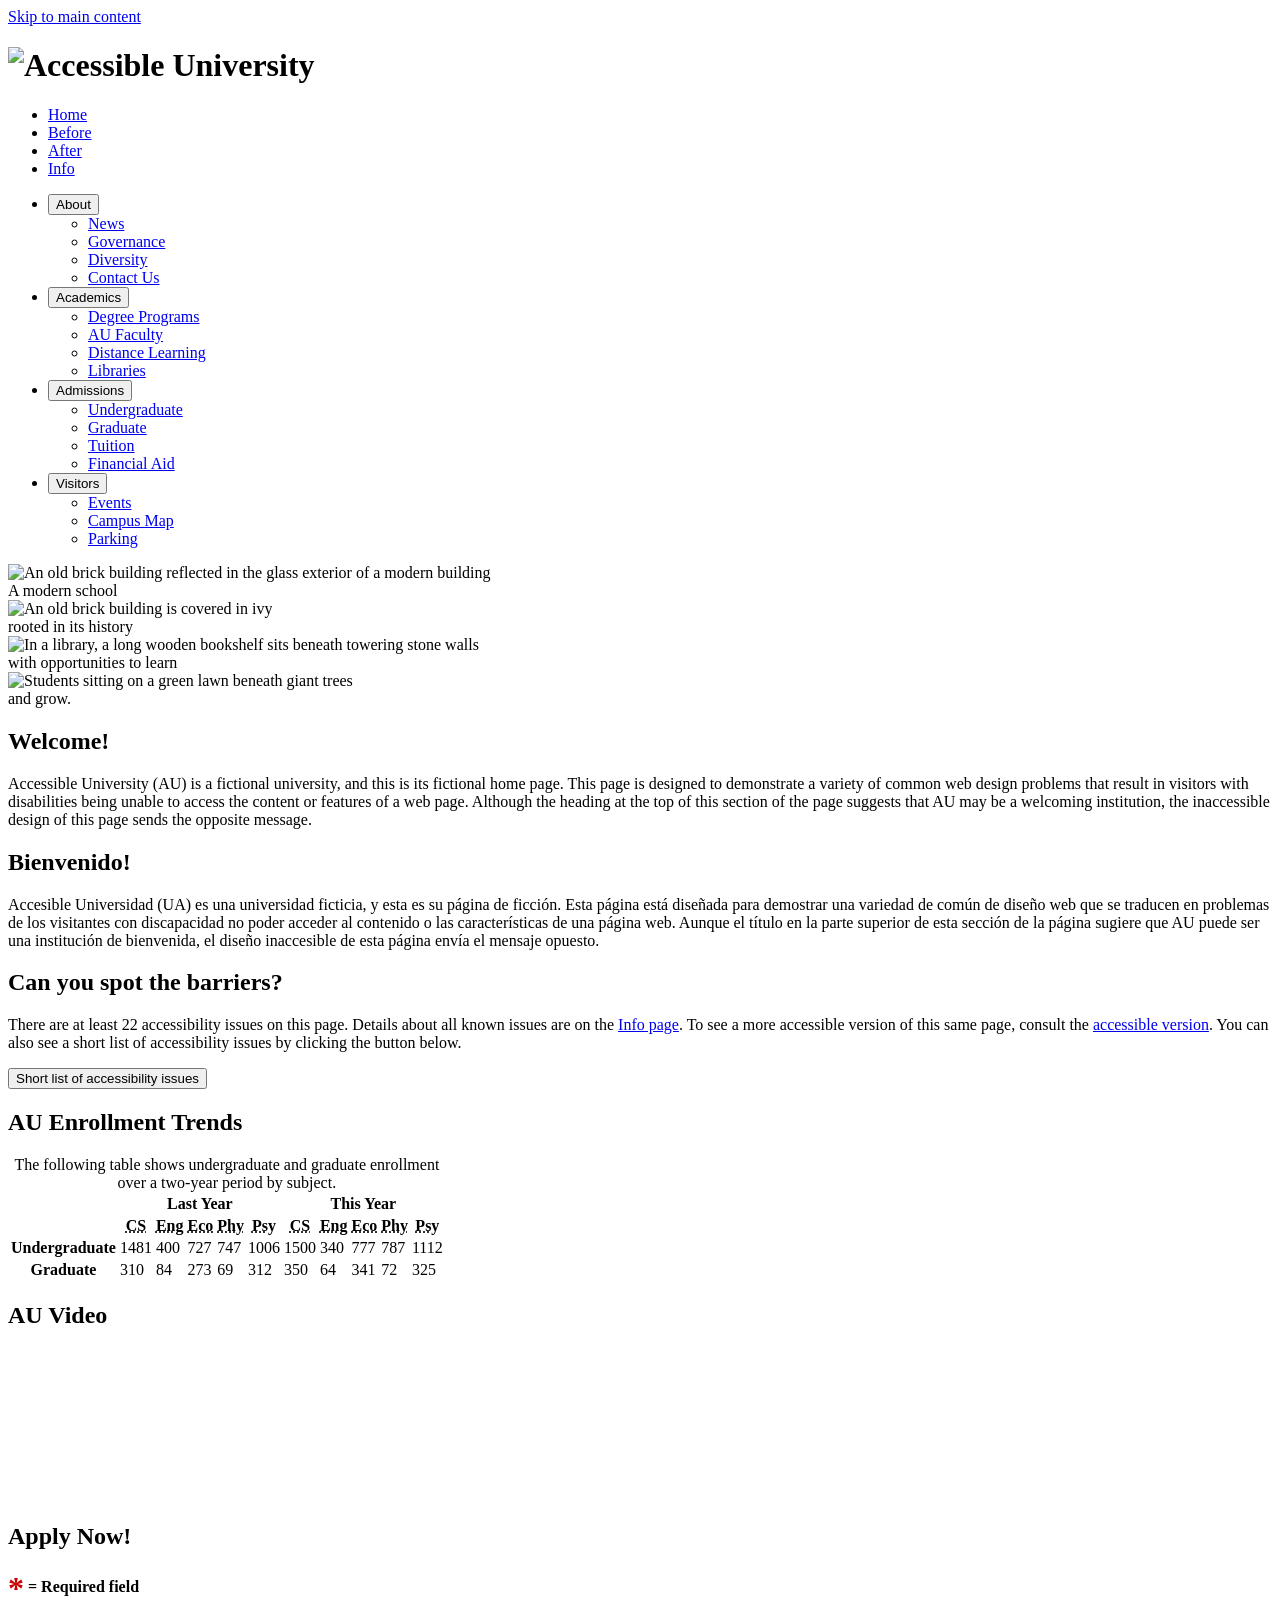
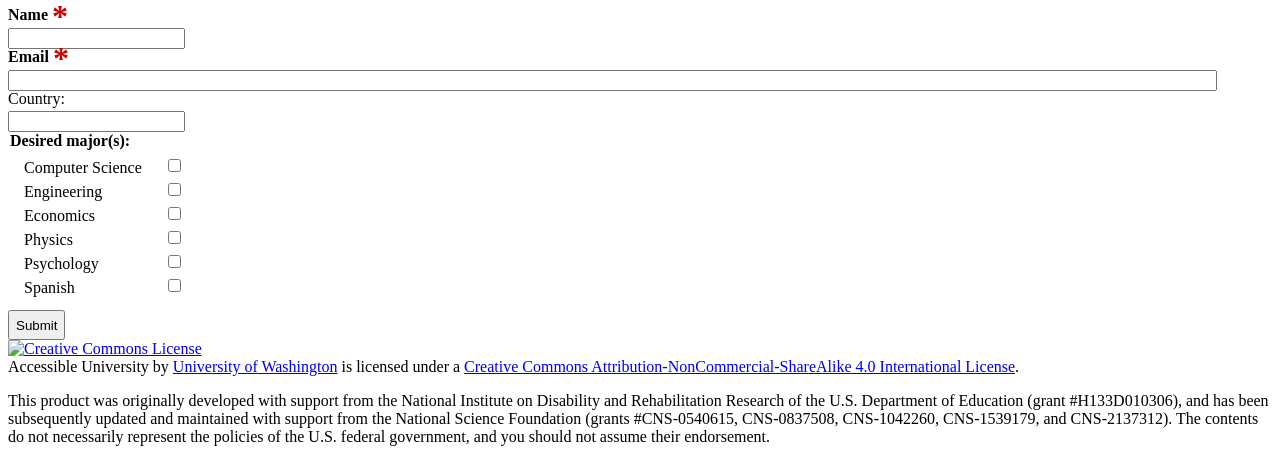
==== index.html @ 2e84cdde "Actualizar página Accessible University" ====
<!DOCTYPE html>
<html lang="en">
<head>
	<meta charset="utf-8">
	<title>Accessible University Demo Site - Inaccessible Version</title>
  <link rel="apple-touch-icon" sizes="180x180" href="images/favicon/apple-touch-icon.png">
  <link rel="icon" type="image/png" sizes="32x32" href="images/favicon/favicon-32x32.png">
  <link rel="icon" type="image/png" sizes="16x16" href="images/favicon/favicon-16x16.png">
  <link href="styles/au-shared.css" rel="stylesheet">
  <link href="styles/main.css" rel="stylesheet">
	<link href="styles/after-main.css" rel="stylesheet">
	<link href="styles/after-menu.css" rel="stylesheet">
	<link href="styles/after-form.css" rel="stylesheet">
	<link href="styles/after-modal.css" rel="stylesheet">
	<link href="styles/after-carousel.css" rel="stylesheet">
  <script src="https://ajax.googleapis.com/ajax/libs/jquery/3.6.0/jquery.min.js"></script>
  <script src="scripts/after-menu.js"></script>
	<script src="scripts/after-form.js"></script>
	<script src="scripts/after-modal.js"></script>
	<script src="scripts/after-carousel.js"></script>
  <!-- Add Able Player for playing video -->
  <script src="//cdn.jsdelivr.net/npm/js-cookie@3.0.1/dist/js.cookie.min.js"></script>
  <script src="ableplayer/build/ableplayer.min.js"></script>
  <link href="ableplayer/build/ableplayer.min.css" rel="stylesheet">  
</head>
<body>

  <div id="content">

    <header>
      <div id="skip-link">
        <a href="#main">Skip to main content</a>
      </div>
	    <h1>
  	    <img id="logo" src="images/au123456789.gif" alt="Accessible University" width="441" height="90">
      </h1>
      <nav id="AU-menu" aria-label="Demo site menu">
        <ul>
          <li><a href="home.html">Home</a></li>
          <li><a href="index.html" aria-current="page">Before</a></li>
          <li><a href="after.html" >After</a></li>
          <li><a href="info.html">Info</a></li>
        </ul>
      </nav>  
    </header>

    <nav  id="main-menu" aria-label="Main Menu">
      <ul id="menu" class="disclosure-nav">
        <li>
          <button type="button" aria-controls="menu_about" aria-expanded="false">About</button>
          <ul id="menu_about">
            <li>
              <a href="somepage.html?ref=News">News</a>
            </li>
            <li>
              <a href="somepage.html?ref=Governance">Governance</a>
            </li>
            <li>
              <a href="somepage.html?ref=Diversity">Diversity</a>
            </li>
            <li>
              <a href="somepage.html?ref=Contact%20Us">Contact Us</a>
            </li>
          </ul>
        </li>
        <li>
          <button type="button" aria-controls="menu_academics" aria-expanded="false">Academics</button>
          <ul id="menu_academics">
            <li>
              <a href="somepage.html?ref=Degree%20Programs">Degree Programs</a>
            </li>
            <li>
              <a href="somepage.html?ref=AU%20Faculty">AU Faculty</a>
            </li>
            <li>
              <a href="somepage.html?ref=Distance%20Learning">Distance Learning</a>
            </li>
            <li>
              <a href="somepage.html?ref=Libraries">Libraries</a>
            </li>
          </ul>
        </li>
        <li>
          <button type="button" aria-controls="menu_admissions" aria-expanded="false">Admissions</button>
          <ul id="menu_admissions">
            <li>
              <a href="somepage.html?ref=Undergraduate">Undergraduate</a>
            </li>
            <li>
              <a href="somepage.html?ref=Graduate">Graduate</a>
            </li>
            <li>
              <a href="somepage.html?ref=Tuition">Tuition</a>
            </li>
            <li>
              <a href="somepage.html?ref=Financial%20Aid">Financial Aid</a>
            </li>
          </ul>
        </li>
        <li>
          <button type="button" aria-controls="menu_visitors" aria-expanded="false">Visitors</button>
          <ul id="menu_visitors">
            <li>
              <a href="somepage.html?ref=Events">Events</a>
            </li>
            <li>
              <a href="somepage.html?ref=Campus_Map">Campus Map</a>
            </li>
            <li>
              <a href="somepage.html?ref=Parking">Parking</a>
            </li>
          </ul>
        </li>
      </ul>
    </nav>

<!--
	empty message div, will be populated dynamically
	and its contents will be announced to screen reader users thanks to role="alert"
-->
    <div id="errorMsg" role="alert"></div>

    <main id="main">

      <section id="carousel" aria-label="Slideshow" aria-roledescription="carousel">
        <div id="slides" aria-live="polite">
          <div class="slide" role="group" aria-roledescription="slide" aria-label="1 of 4">
            <img src="images/carousel/slide1.jpg" 
              alt="An old brick building reflected in the glass exterior of a modern building">
            <div class="caption">A modern school</div>
          </div>
          <div class="slide" role="group" aria-roledescription="slide" aria-label="2 of 4">
            <img src="images/carousel/slide2.jpg" 
              alt="An old brick building is covered in ivy">
            <div class="caption">rooted in its history</div>
          </div>
          <div class="slide" role="group" aria-roledescription="slide" aria-label="3 of 4">
            <img src="images/carousel/slide3.jpg" 
              alt="In a library, a long wooden bookshelf sits beneath towering stone walls">
            <div class="caption">with opportunities to learn</div>
          </div>
          <div class="slide" role="group" aria-roledescription="slide" aria-label="4 of 4">
            <img src="images/carousel/slide4.jpg" 
              alt="Students sitting on a green lawn beneath giant trees">
            <div class="caption">and grow.</div>
          </div>
          <div id="controls">
            <div role="button" id="btn-prev" aria-label="Previous" aria-controls="slides" tabindex="0"></div>
            <div role="button" id="btn-next" aria-label="Next" aria-controls="slides" tabindex="0"></div>          
          </div>
        </div>
      </section>

      <div class="section">
        <h2>Welcome!</h2>
        <p>Accessible University (AU) is a fictional university, and this is its
          fictional home page. This page is designed to demonstrate a variety of
          common web design problems that result in visitors with disabilities
          being unable to access the content or features of a web page.
          Although the heading at the top of this section of the page
          suggests that AU may be a welcoming institution,
          the inaccessible design of this page sends the opposite message.
        </p>
      </div>

      <div class="section" lang="es">
        <h2>Bienvenido!</h2>
        <p lang="es">Accesible Universidad (UA) es una universidad ficticia, y esta es su
          página de ficción. Esta página está diseñada para demostrar una variedad de
          común de diseño web que se traducen en problemas de los visitantes con discapacidad
          no poder acceder al contenido o las características de una página web.
          Aunque el título en la parte superior de esta sección de la página
          sugiere que AU puede ser una institución de bienvenida,
          el diseño inaccesible de esta página envía el mensaje opuesto.
	      </p>
      </div>

      <div class="section">
        <h2>Can you spot the barriers?</h2>
        <p>There are at least 22 accessibility issues on this page.
          Details about all known issues are on the <a href="info.html">Info page</a>.
          To see a more accessible version of this same page, consult the <a href="after.html">accessible version</a>.
          You can also see a short list of accessibility issues by clicking the button below.
        </p>
        <!-- 
          NOTE: The following button could have aria-haspopup="dialog" 
          rather than an aria-label to inform screen reader users of what to expect 
          However, as of Nov 2022: 
            NVDA and JAWS both announce the button as a menu button if aria-haspopup is present 
              JAWS even announces that it has a submenu 
            VoiceOver on iOS says "Double tap to activate the picker" 
          This has been an issue since at least 2019, and shows no signs of improving: 
          https://github.com/w3c/aria/issues/1024
        -->
        <button type="button" id="openDialog" 
          aria-label="Short list of accessibility issues, opens in a dialog">
          Short list of accessibility issues
        </button>
      </div>

      <div class="section">
        <h2>AU Enrollment Trends</h2>
        
        <table id="enrollment">
          <caption>The following table shows undergraduate and graduate enrollment over a two-year period by subject.</caption>
          <thead>
            <tr>
              <td class="corner" style="width:6em" rowspan="2"></td>
              <th scope="col" id="year1" colspan="5">Last Year</th>
              <th scope="col" id="year2" colspan="5">This Year</th>
            </tr>
            <tr>
              <th scope="col" id="subj-cs1"><abbr title="Computer Science">CS</abbr></th>
              <th scope="col" id="subj-eng1"><abbr title="English">Eng</abbr></th>
              <th scope="col" id="subj-eco1"><abbr title="Economics">Eco</abbr></th>
              <th scope="col" id="subj-phy1"><abbr title="Physics">Phy</abbr></th>
              <th scope="col" id="subj-psy1"><abbr title="Psychology">Psy</abbr></th>
              <th scope="col" id="subj-cs2"><abbr title="Computer Science">CS</abbr></th>
              <th scope="col" id="subj-eng2"><abbr title="English">Eng</abbr></th>
              <th scope="col" id="subj-eco2"><abbr title="Economics">Eco</abbr></th>
              <th scope="col" id="subj-phy2"><abbr title="Physics">Phy</abbr></th>
              <th scope="col" id="subj-psy2"><abbr title="Psychology">Psy</abbr></th>
            </tr>
          </thead>
          <tbody>
            <tr>
              <th scope="row" id="undergrad">Undergraduate</th>
              <!--Last Year-->
              <td headers="year1 subj-cs1 undergrad">1481</td>
              <td headers="year1 subj-eng1 undergrad">400</td>
              <td headers="year1 subj-eco1 undergrad">727</td>
              <td headers="year1 subj-phy1 undergrad">747</td>
              <td headers="year1 subj-psy1 undergrad">1006</td>
              <!--This Year-->
              <td headers="year2 subj-cs2 undergrad">1500</td>
              <td headers="year2 subj-eng2 undergrad">340</td>
              <td headers="year2 subj-eco2 undergrad">777</td>
              <td headers="year2 subj-phy2 undergrad">787</td>
              <td headers="year2 subj-psy2 undergrad">1112</td>
            </tr>
            <tr>
              <th scope="row" id="grad">Graduate</th>
              <td headers="year1 subj-cs1 grad">310</td>
              <td headers="year1 subj-eng1 grad">84</td>
              <td headers="year1 subj-eco1 grad">273</td>
              <td headers="year1 subj-phy1 grad">69</td>
              <td headers="year1 subj-psy1 grad">312</td>
              <!--This Year-->
              <td headers="year2 subj-cs2 grad">350</td>
              <td headers="year2 subj-eng2 grad">64</td>
              <td headers="year2 subj-eco2 grad">341</td>
              <td headers="year2 subj-phy2 grad">72</td>
              <td headers="year2 subj-psy2 grad">325</td>
            </tr>
          </tbody>
        </table>
      </div>

      <div id="section">
        <h2>AU Video</h2>
        <video id="video1" data-able-player poster="video/au-promo.jpg" data-skin="2020"
          data-descriptions-audible="false">
          <source type="video/mp4" src="video/au-promo.mp4" data-desc-src="video/au-promo-described.mp4">
          <track kind="captions" srclang="en" label="English captions" src="video/au-captions.vtt">
          <track kind="descriptions" srclang="en" src="video/au-descriptions.vtt">
        </video>
      </div>
    </main>

    <aside id="appForm" aria-labelledby="appFormHeading">

      <h2 id="appFormHeading">Apply Now!</h2>

      <form action="after.html?submitted=yes" method="post">

        <div class="required" aria-hidden="true">
          <span class="star">*</span> = Required field
        </div>

        <!-- container for displaying form errors or other messages -->
        <div id="feedback" role="alert"></div>

        <div class="required">
          <label for="name">Name <span class="star" aria-hidden="true">*</span></label>
          <input id="name" type="text" name="name" autocomplete="name" required/>
        </div>
        <div class="required">
          <label for="email">Email <span class="star" aria-hidden="true">*</span></label>
          <input id="email" type="email" name="email" autocomplete="email" required/>
        </div>
        <div>
          <label for="country">Country:</label>
          <input type="text" name="country" id="country" autocomplete="country-name"/>
        </div>

        <fieldset id="majors">
          <legend>Desired major(s):</legend>
          <ul>
            <li>
              <label for="cs">Computer Science</label>
              <input type="checkbox" name="major_cs" id="cs"/>
            </li>
            <li>
              <label for="eng">Engineering</label>
              <input type="checkbox" name="major_eng" id="eng"/>
            </li>
            <li>
              <label for="eco">Economics</label>
              <input type="checkbox" name="major_econ" id="eco"/>
            </li>
            <li>
              <label for="phy">Physics</label>
              <input type="checkbox" name="major_phy" id="phy"/>
            </li>
            <li>
              <label for="psy">Psychology</label>
              <input type="checkbox" name="major_psy" id="psy"/>
            </li>
            <li>
              <label for="spa">Spanish</label>
              <input type="checkbox" name="major_sp" id="spa"/>
            </li>
          </ul>
        </fieldset>

        

        <div>
          <input id="submit" type="submit" name="submit" value="Submit" />
        </div>
      </form>
    </aside>

    <footer>
      <div id="license">
        <div id="ccLogo">    
          <a rel="license" href="http://creativecommons.org/licenses/by-nc-sa/4.0/"><img alt="Creative Commons License" style="border-width:0" src="https://i.creativecommons.org/l/by-nc-sa/4.0/88x31.png"></a>
        </div>
        <span xmlns:dct="http://purl.org/dc/terms/" property="dct:title">Accessible University</span> by <a xmlns:cc="http://creativecommons.org/ns#" href="http://washington.edu/accesscomputing/AU" property="cc:attributionName" rel="cc:attributionURL">University of Washington</a> is licensed under a <a rel="license" href="http://creativecommons.org/licenses/by-nc-sa/4.0/">Creative Commons Attribution-NonCommercial-ShareAlike 4.0 International License</a>.
      </div>
      <p>This product was originally developed with support from the National Institute on Disability and Rehabilitation Research of the U.S. Department of Education (grant #H133D010306), and has been subsequently updated and maintained with support from the National Science Foundation (grants #CNS-0540615, CNS-0837508, CNS-1042260, CNS-1539179, and CNS-2137312). The contents do not necessarily represent the policies of the U.S. federal government, and you should not assume their endorsement.</p>
    </footer>
    
  </div><!--end #content-->

  <!-- container for displaying form errors -->
  <div id="error" role="alert"></div>

  <!--containers for displaying modal content-->
  <!--
  <div id="modalMask"></div>
  -->
<dialog id="modalContent" aria-labelledby="modalHeading" aria-modal="true">
  <h2 id="modalHeading">Accessibility Issues</h2>
  <button value="cancel" id="modalClose" aria-label="Close dialog">x</button>
  <ol>
    <!-- Structure -->
    <li>Missing landmark regions</li>
    <li>No headings</li>
    <li>Language not specified</li>
    <!-- Images -->
    <li>No alternate text on informative images</li>
    <li>Missing or excessive alternate text on decorative images</li>
    <!-- Color-->
    <li>Insufficient color contrast</li>
    <li>Color used to communicate information</li>
    <!-- Keyboard-->
    <li>Inaccessible keyboard interface</li>
    <li>No visible indication of focus</li>
    <li>No "skip to main content" link</li>
    <!-- Links-->
    <li>Redundant, uninformative link text</li>
    <li>Links vs buttons</li>
    <!-- Features -->
    <li>Inaccessible navigation menu</li>
    <li>Inaccessible carousel</li>
    <li>Inaccessible modal dialog</li>
    <!-- Forms -->
    <li>Form not properly labeled</li>
    <li>Inaccessible CAPTCHA</li>
    <li>Inaccessible input validation</li>
    <!-- Tables -->
    <li>Missing accessible table markup</li>
    <li>Missing abbreviation tags</li>
    <!-- Video -->
    <li>Inaccessible audio content in video</li>
    <li>Inaccessible visual content in video</li>
  </ol>
  <button value="cancel" id="modalOk">OK</button>
</dialog>

</body>
</html>
---- styles/after-form.css ----
/*
 * CSS for Accessible University Demo Site
 * http://uw.edu/accesscomputing/AU
 *
 * after-form.css = Styles unique to inaccessible form
 *    (shared form styles are in main.css)
 */

form h2 {
  font-weight: bold;
  font-size: 1.2em;
}
form input[type="email"] {
  display: block;
  width: 95%;
}
fieldset {
  border: none;
  margin-left: 0;
  padding-left: 0;
}
legend {
  margin-left: 0;
  font-weight: bold;
}
label { 
  font-size: 1em;
  line-height: 1em;
  margin-bottom: 0.25em;
  display: block;
}
#majors ul {
  list-style-type: none;
  display: block;
	position: relative;
	margin: 0;
	padding-left: 1em;
	width: 10em;
}
#majors ul li { 
  line-height: 1.5em;
}
#majors ul label { 
  display: inline;
}
#majors li input {
  float: right;
	position: absolute;
	right: 0;
}
.required {
  font-weight: bold;  
}
.required .star { 
  color: #C00;
  font-size: 2em;
  display: inline-block;
  vertical-align: middle; 
}

/*
 *
 * Text CAPTCHA
 *
 */
#captcha legend { 
  font-size: 1em;
  line-height: 1em;
}
#captcha_label {
  display: block;
  margin: 0 0.25em 0.75em;
  line-height: 1.35em;
}
#captcha p {
  margin-top: 0.25em;
}

/*
 *
 * Error Message or other feedback
 *
 */
#feedback {
  background-color: #FFC;
  font-weight: bold;
  padding: 0.75em;
  border: 1px solid #2A194C;
  display: none;
}
#feedback h3 {
  font-size: 1.1em;
  font-weight: bold;
}


#submit {
  min-width: 50px;
  min-height: 30px;
}
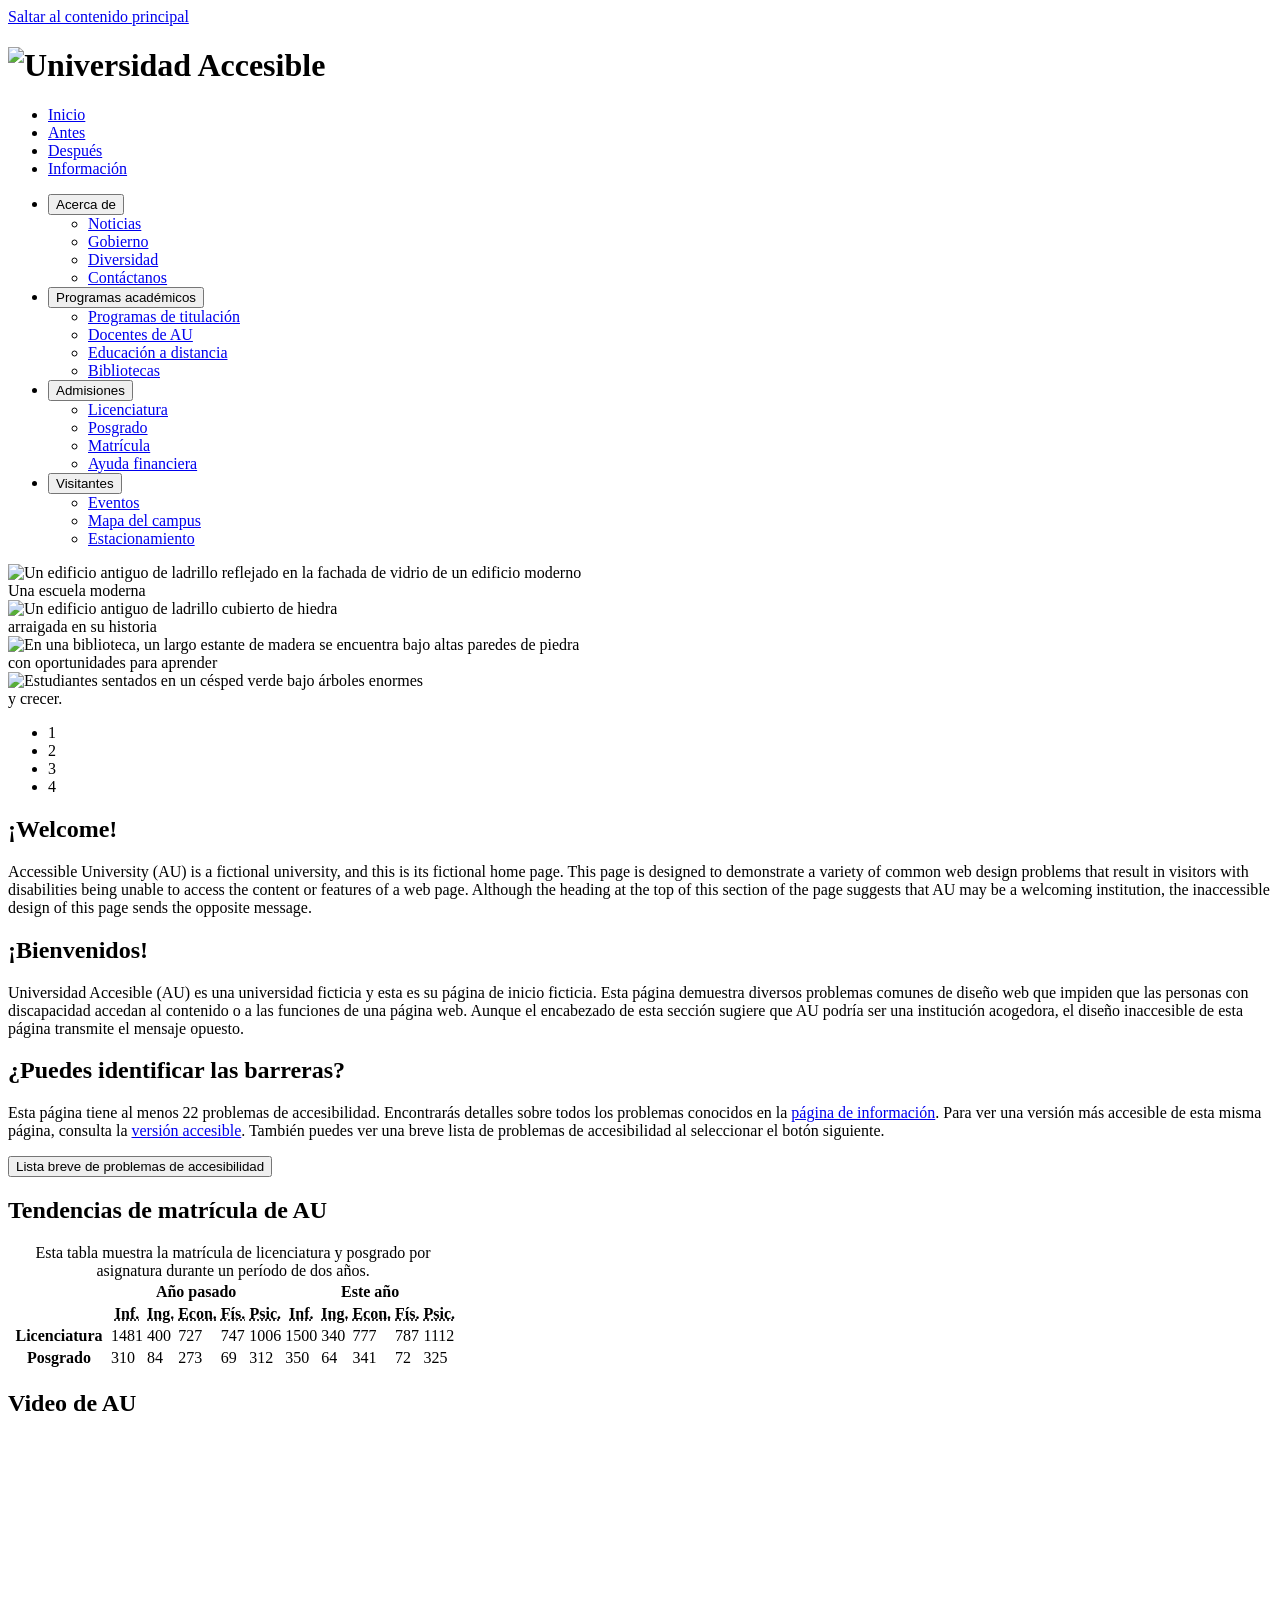
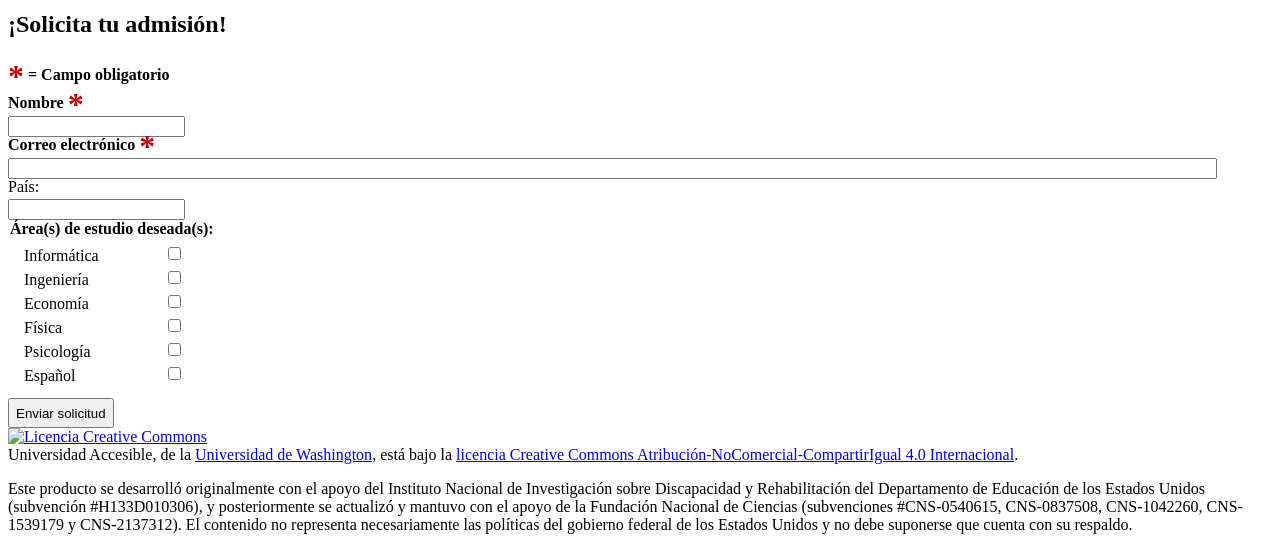
==== commit 6cc35441: "Actualizar a idioma español" ====
--- a/index.html
+++ b/index.html
@@ -1,8 +1,8 @@
 <!DOCTYPE html>
-<html lang="en">
+<html lang="es">
 <head>
 	<meta charset="utf-8">
-	<title>Accessible University Demo Site - Inaccessible Version</title>
+	<title>Demo del sitio Universidad Accesible - Versión inaccesible</title>
   <link rel="apple-touch-icon" sizes="180x180" href="images/favicon/apple-touch-icon.png">
   <link rel="icon" type="image/png" sizes="32x32" href="images/favicon/favicon-32x32.png">
   <link rel="icon" type="image/png" sizes="16x16" href="images/favicon/favicon-16x16.png">
@@ -29,85 +29,85 @@
 
     <header>
       <div id="skip-link">
-        <a href="#main">Skip to main content</a>
+        <a href="#main">Saltar al contenido principal</a>
       </div>
 	    <h1>
-  	    <img id="logo" src="images/au123456789.gif" alt="Accessible University" width="441" height="90">
+      <img id="logo" src="images/au123456789.gif" alt="Universidad Accesible" width="441" height="90">
       </h1>
-      <nav id="AU-menu" aria-label="Demo site menu">
+      <nav id="AU-menu" aria-label="Menú del sitio de demostración">
         <ul>
-          <li><a href="home.html">Home</a></li>
-          <li><a href="index.html" aria-current="page">Before</a></li>
-          <li><a href="after.html" >After</a></li>
-          <li><a href="info.html">Info</a></li>
+          <li><a href="home.html">Inicio</a></li>
+          <li><a href="index.html" aria-current="page">Antes</a></li>
+          <li><a href="after.html">Después</a></li>
+          <li><a href="info.html">Información</a></li>
         </ul>
       </nav>  
     </header>
 
-    <nav  id="main-menu" aria-label="Main Menu">
+    <nav id="main-menu" aria-label="Menú principal">
       <ul id="menu" class="disclosure-nav">
         <li>
-          <button type="button" aria-controls="menu_about" aria-expanded="false">About</button>
+          <button type="button" aria-controls="menu_about" aria-expanded="false">Acerca de</button>
           <ul id="menu_about">
             <li>
-              <a href="somepage.html?ref=News">News</a>
-            </li>
-            <li>
-              <a href="somepage.html?ref=Governance">Governance</a>
-            </li>
-            <li>
-              <a href="somepage.html?ref=Diversity">Diversity</a>
-            </li>
-            <li>
-              <a href="somepage.html?ref=Contact%20Us">Contact Us</a>
+              <a href="somepage.html?ref=News">Noticias</a>
+            </li>
+            <li>
+              <a href="somepage.html?ref=Governance">Gobierno</a>
+            </li>
+            <li>
+              <a href="somepage.html?ref=Diversity">Diversidad</a>
+            </li>
+            <li>
+              <a href="somepage.html?ref=Contact%20Us">Contáctanos</a>
             </li>
           </ul>
         </li>
         <li>
-          <button type="button" aria-controls="menu_academics" aria-expanded="false">Academics</button>
+          <button type="button" aria-controls="menu_academics" aria-expanded="false">Programas académicos</button>
           <ul id="menu_academics">
             <li>
-              <a href="somepage.html?ref=Degree%20Programs">Degree Programs</a>
-            </li>
-            <li>
-              <a href="somepage.html?ref=AU%20Faculty">AU Faculty</a>
-            </li>
-            <li>
-              <a href="somepage.html?ref=Distance%20Learning">Distance Learning</a>
-            </li>
-            <li>
-              <a href="somepage.html?ref=Libraries">Libraries</a>
+              <a href="somepage.html?ref=Degree%20Programs">Programas de titulación</a>
+            </li>
+            <li>
+              <a href="somepage.html?ref=AU%20Faculty">Docentes de AU</a>
+            </li>
+            <li>
+              <a href="somepage.html?ref=Distance%20Learning">Educación a distancia</a>
+            </li>
+            <li>
+              <a href="somepage.html?ref=Libraries">Bibliotecas</a>
             </li>
           </ul>
         </li>
         <li>
-          <button type="button" aria-controls="menu_admissions" aria-expanded="false">Admissions</button>
+          <button type="button" aria-controls="menu_admissions" aria-expanded="false">Admisiones</button>
           <ul id="menu_admissions">
             <li>
-              <a href="somepage.html?ref=Undergraduate">Undergraduate</a>
-            </li>
-            <li>
-              <a href="somepage.html?ref=Graduate">Graduate</a>
-            </li>
-            <li>
-              <a href="somepage.html?ref=Tuition">Tuition</a>
-            </li>
-            <li>
-              <a href="somepage.html?ref=Financial%20Aid">Financial Aid</a>
+              <a href="somepage.html?ref=Undergraduate">Licenciatura</a>
+            </li>
+            <li>
+              <a href="somepage.html?ref=Graduate">Posgrado</a>
+            </li>
+            <li>
+              <a href="somepage.html?ref=Tuition">Matrícula</a>
+            </li>
+            <li>
+              <a href="somepage.html?ref=Financial%20Aid">Ayuda financiera</a>
             </li>
           </ul>
         </li>
         <li>
-          <button type="button" aria-controls="menu_visitors" aria-expanded="false">Visitors</button>
+          <button type="button" aria-controls="menu_visitors" aria-expanded="false">Visitantes</button>
           <ul id="menu_visitors">
             <li>
-              <a href="somepage.html?ref=Events">Events</a>
-            </li>
-            <li>
-              <a href="somepage.html?ref=Campus_Map">Campus Map</a>
-            </li>
-            <li>
-              <a href="somepage.html?ref=Parking">Parking</a>
+              <a href="somepage.html?ref=Events">Eventos</a>
+            </li>
+            <li>
+              <a href="somepage.html?ref=Campus_Map">Mapa del campus</a>
+            </li>
+            <li>
+              <a href="somepage.html?ref=Parking">Estacionamiento</a>
             </li>
           </ul>
         </li>
@@ -122,65 +122,60 @@
 
     <main id="main">
 
-      <section id="carousel" aria-label="Slideshow" aria-roledescription="carousel">
+      <section id="carousel" aria-label="Presentación de diapositivas" aria-roledescription="carrusel">
         <div id="slides" aria-live="polite">
-          <div class="slide" role="group" aria-roledescription="slide" aria-label="1 of 4">
+          <div class="slide" role="group" aria-roledescription="diapositiva" aria-label="1 de 4">
             <img src="images/carousel/slide1.jpg" 
-              alt="An old brick building reflected in the glass exterior of a modern building">
-            <div class="caption">A modern school</div>
-          </div>
-          <div class="slide" role="group" aria-roledescription="slide" aria-label="2 of 4">
+              alt="Un edificio antiguo de ladrillo reflejado en la fachada de vidrio de un edificio moderno">
+            <div class="caption">Una escuela moderna</div>
+          </div>
+          <div class="slide" role="group" aria-roledescription="diapositiva" aria-label="2 de 4">
             <img src="images/carousel/slide2.jpg" 
-              alt="An old brick building is covered in ivy">
-            <div class="caption">rooted in its history</div>
-          </div>
-          <div class="slide" role="group" aria-roledescription="slide" aria-label="3 of 4">
+              alt="Un edificio antiguo de ladrillo cubierto de hiedra">
+            <div class="caption">arraigada en su historia</div>
+          </div>
+          <div class="slide" role="group" aria-roledescription="diapositiva" aria-label="3 de 4">
             <img src="images/carousel/slide3.jpg" 
-              alt="In a library, a long wooden bookshelf sits beneath towering stone walls">
-            <div class="caption">with opportunities to learn</div>
-          </div>
-          <div class="slide" role="group" aria-roledescription="slide" aria-label="4 of 4">
+              alt="En una biblioteca, un largo estante de madera se encuentra bajo altas paredes de piedra">
+            <div class="caption">con oportunidades para aprender</div>
+          </div>
+          <div class="slide" role="group" aria-roledescription="diapositiva" aria-label="4 de 4">
             <img src="images/carousel/slide4.jpg" 
-              alt="Students sitting on a green lawn beneath giant trees">
-            <div class="caption">and grow.</div>
+              alt="Estudiantes sentados en un césped verde bajo árboles enormes">
+            <div class="caption">y crecer.</div>
           </div>
           <div id="controls">
-            <div role="button" id="btn-prev" aria-label="Previous" aria-controls="slides" tabindex="0"></div>
-            <div role="button" id="btn-next" aria-label="Next" aria-controls="slides" tabindex="0"></div>          
+            <div role="button" id="btn-prev" aria-label="Anterior" aria-controls="slides" tabindex="0"></div>
+            <div role="button" id="btn-next" aria-label="Siguiente" aria-controls="slides" tabindex="0"></div>
           </div>
         </div>
       </section>
 
       <div class="section">
-        <h2>Welcome!</h2>
-        <p>Accessible University (AU) is a fictional university, and this is its
-          fictional home page. This page is designed to demonstrate a variety of
-          common web design problems that result in visitors with disabilities
-          being unable to access the content or features of a web page.
-          Although the heading at the top of this section of the page
-          suggests that AU may be a welcoming institution,
+        <h2 lang="en">¡Welcome!</h2>
+        <p lang="en">Accessible University (AU) is a fictional university, and this is its fictional home page. This page is designed to demonstrate a 
+          variety of common web design problems that result in visitors with disabilities being unable to access the content or features 
+          of a web page. Although the heading at the top of this section of the page suggests that AU may be a welcoming institution, 
           the inaccessible design of this page sends the opposite message.
         </p>
       </div>
 
       <div class="section" lang="es">
-        <h2>Bienvenido!</h2>
-        <p lang="es">Accesible Universidad (UA) es una universidad ficticia, y esta es su
-          página de ficción. Esta página está diseñada para demostrar una variedad de
-          común de diseño web que se traducen en problemas de los visitantes con discapacidad
-          no poder acceder al contenido o las características de una página web.
-          Aunque el título en la parte superior de esta sección de la página
-          sugiere que AU puede ser una institución de bienvenida,
-          el diseño inaccesible de esta página envía el mensaje opuesto.
+        <h2>¡Bienvenidos!</h2>
+        <p>Universidad Accesible (AU) es una universidad ficticia y esta es su página de inicio ficticia.
+          Esta página demuestra diversos problemas comunes de diseño web que impiden que las personas
+          con discapacidad accedan al contenido o a las funciones de una página web.
+          Aunque el encabezado de esta sección sugiere que AU podría ser una institución acogedora,
+          el diseño inaccesible de esta página transmite el mensaje opuesto.
 	      </p>
       </div>
 
       <div class="section">
-        <h2>Can you spot the barriers?</h2>
-        <p>There are at least 22 accessibility issues on this page.
-          Details about all known issues are on the <a href="info.html">Info page</a>.
-          To see a more accessible version of this same page, consult the <a href="after.html">accessible version</a>.
-          You can also see a short list of accessibility issues by clicking the button below.
+        <h2>¿Puedes identificar las barreras?</h2>
+        <p>Esta página tiene al menos 22 problemas de accesibilidad.
+          Encontrarás detalles sobre todos los problemas conocidos en la <a href="info.html">página de información</a>.
+          Para ver una versión más accesible de esta misma página, consulta la <a href="after.html">versión accesible</a>.
+          También puedes ver una breve lista de problemas de accesibilidad al seleccionar el botón siguiente.
         </p>
         <!-- 
           NOTE: The following button could have aria-haspopup="dialog" 
@@ -193,38 +188,38 @@
           https://github.com/w3c/aria/issues/1024
         -->
         <button type="button" id="openDialog" 
-          aria-label="Short list of accessibility issues, opens in a dialog">
-          Short list of accessibility issues
+          aria-label="Lista breve de problemas de accesibilidad; se abre en un cuadro de diálogo">
+          Lista breve de problemas de accesibilidad
         </button>
       </div>
 
       <div class="section">
-        <h2>AU Enrollment Trends</h2>
+        <h2>Tendencias de matrícula de AU</h2>
         
         <table id="enrollment">
-          <caption>The following table shows undergraduate and graduate enrollment over a two-year period by subject.</caption>
+          <caption>Esta tabla muestra la matrícula de licenciatura y posgrado por asignatura durante un período de dos años.</caption>
           <thead>
             <tr>
               <td class="corner" style="width:6em" rowspan="2"></td>
-              <th scope="col" id="year1" colspan="5">Last Year</th>
-              <th scope="col" id="year2" colspan="5">This Year</th>
+              <th scope="col" id="year1" colspan="5">Año pasado</th>
+              <th scope="col" id="year2" colspan="5">Este año</th>
             </tr>
             <tr>
-              <th scope="col" id="subj-cs1"><abbr title="Computer Science">CS</abbr></th>
-              <th scope="col" id="subj-eng1"><abbr title="English">Eng</abbr></th>
-              <th scope="col" id="subj-eco1"><abbr title="Economics">Eco</abbr></th>
-              <th scope="col" id="subj-phy1"><abbr title="Physics">Phy</abbr></th>
-              <th scope="col" id="subj-psy1"><abbr title="Psychology">Psy</abbr></th>
-              <th scope="col" id="subj-cs2"><abbr title="Computer Science">CS</abbr></th>
-              <th scope="col" id="subj-eng2"><abbr title="English">Eng</abbr></th>
-              <th scope="col" id="subj-eco2"><abbr title="Economics">Eco</abbr></th>
-              <th scope="col" id="subj-phy2"><abbr title="Physics">Phy</abbr></th>
-              <th scope="col" id="subj-psy2"><abbr title="Psychology">Psy</abbr></th>
+              <th scope="col" id="subj-cs1"><abbr title="Informática">Inf.</abbr></th>
+              <th scope="col" id="subj-eng1"><abbr title="Inglés">Ing.</abbr></th>
+              <th scope="col" id="subj-eco1"><abbr title="Economía">Econ.</abbr></th>
+              <th scope="col" id="subj-phy1"><abbr title="Física">Fís.</abbr></th>
+              <th scope="col" id="subj-psy1"><abbr title="Psicología">Psic.</abbr></th>
+              <th scope="col" id="subj-cs2"><abbr title="Informática">Inf.</abbr></th>
+              <th scope="col" id="subj-eng2"><abbr title="Inglés">Ing.</abbr></th>
+              <th scope="col" id="subj-eco2"><abbr title="Economía">Econ.</abbr></th>
+              <th scope="col" id="subj-phy2"><abbr title="Física">Fís.</abbr></th>
+              <th scope="col" id="subj-psy2"><abbr title="Psicología">Psic.</abbr></th>
             </tr>
           </thead>
           <tbody>
             <tr>
-              <th scope="row" id="undergrad">Undergraduate</th>
+              <th scope="row" id="undergrad">Licenciatura</th>
               <!--Last Year-->
               <td headers="year1 subj-cs1 undergrad">1481</td>
               <td headers="year1 subj-eng1 undergrad">400</td>
@@ -239,7 +234,7 @@
               <td headers="year2 subj-psy2 undergrad">1112</td>
             </tr>
             <tr>
-              <th scope="row" id="grad">Graduate</th>
+              <th scope="row" id="grad">Posgrado</th>
               <td headers="year1 subj-cs1 grad">310</td>
               <td headers="year1 subj-eng1 grad">84</td>
               <td headers="year1 subj-eco1 grad">273</td>
@@ -257,11 +252,11 @@
       </div>
 
       <div id="section">
-        <h2>AU Video</h2>
+        <h2>Video de AU</h2>
         <video id="video1" data-able-player poster="video/au-promo.jpg" data-skin="2020"
           data-descriptions-audible="false">
           <source type="video/mp4" src="video/au-promo.mp4" data-desc-src="video/au-promo-described.mp4">
-          <track kind="captions" srclang="en" label="English captions" src="video/au-captions.vtt">
+          <track kind="captions" srclang="en" label="Subtítulos en inglés" src="video/au-captions.vtt">
           <track kind="descriptions" srclang="en" src="video/au-descriptions.vtt">
         </video>
       </div>
@@ -269,55 +264,55 @@
 
     <aside id="appForm" aria-labelledby="appFormHeading">
 
-      <h2 id="appFormHeading">Apply Now!</h2>
+      <h2 id="appFormHeading">¡Solicita tu admisión!</h2>
 
       <form action="after.html?submitted=yes" method="post">
 
         <div class="required" aria-hidden="true">
-          <span class="star">*</span> = Required field
+          <span class="star">*</span> = Campo obligatorio
         </div>
 
         <!-- container for displaying form errors or other messages -->
         <div id="feedback" role="alert"></div>
 
         <div class="required">
-          <label for="name">Name <span class="star" aria-hidden="true">*</span></label>
+          <label for="name">Nombre <span class="star" aria-hidden="true">*</span></label>
           <input id="name" type="text" name="name" autocomplete="name" required/>
         </div>
         <div class="required">
-          <label for="email">Email <span class="star" aria-hidden="true">*</span></label>
+          <label for="email">Correo electrónico <span class="star" aria-hidden="true">*</span></label>
           <input id="email" type="email" name="email" autocomplete="email" required/>
         </div>
         <div>
-          <label for="country">Country:</label>
+          <label for="country">País:</label>
           <input type="text" name="country" id="country" autocomplete="country-name"/>
         </div>
 
         <fieldset id="majors">
-          <legend>Desired major(s):</legend>
+          <legend>Área(s) de estudio deseada(s):</legend>
           <ul>
             <li>
-              <label for="cs">Computer Science</label>
+              <label for="cs">Informática</label>
               <input type="checkbox" name="major_cs" id="cs"/>
             </li>
             <li>
-              <label for="eng">Engineering</label>
+              <label for="eng">Ingeniería</label>
               <input type="checkbox" name="major_eng" id="eng"/>
             </li>
             <li>
-              <label for="eco">Economics</label>
+              <label for="eco">Economía</label>
               <input type="checkbox" name="major_econ" id="eco"/>
             </li>
             <li>
-              <label for="phy">Physics</label>
+              <label for="phy">Física</label>
               <input type="checkbox" name="major_phy" id="phy"/>
             </li>
             <li>
-              <label for="psy">Psychology</label>
+              <label for="psy">Psicología</label>
               <input type="checkbox" name="major_psy" id="psy"/>
             </li>
             <li>
-              <label for="spa">Spanish</label>
+              <label for="spa">Español</label>
               <input type="checkbox" name="major_sp" id="spa"/>
             </li>
           </ul>
@@ -326,7 +321,7 @@
         
 
         <div>
-          <input id="submit" type="submit" name="submit" value="Submit" />
+          <input id="submit" type="submit" name="submit" value="Enviar solicitud" />
         </div>
       </form>
     </aside>
@@ -334,11 +329,11 @@
     <footer>
       <div id="license">
         <div id="ccLogo">    
-          <a rel="license" href="http://creativecommons.org/licenses/by-nc-sa/4.0/"><img alt="Creative Commons License" style="border-width:0" src="https://i.creativecommons.org/l/by-nc-sa/4.0/88x31.png"></a>
-        </div>
-        <span xmlns:dct="http://purl.org/dc/terms/" property="dct:title">Accessible University</span> by <a xmlns:cc="http://creativecommons.org/ns#" href="http://washington.edu/accesscomputing/AU" property="cc:attributionName" rel="cc:attributionURL">University of Washington</a> is licensed under a <a rel="license" href="http://creativecommons.org/licenses/by-nc-sa/4.0/">Creative Commons Attribution-NonCommercial-ShareAlike 4.0 International License</a>.
-      </div>
-      <p>This product was originally developed with support from the National Institute on Disability and Rehabilitation Research of the U.S. Department of Education (grant #H133D010306), and has been subsequently updated and maintained with support from the National Science Foundation (grants #CNS-0540615, CNS-0837508, CNS-1042260, CNS-1539179, and CNS-2137312). The contents do not necessarily represent the policies of the U.S. federal government, and you should not assume their endorsement.</p>
+          <a rel="license" href="http://creativecommons.org/licenses/by-nc-sa/4.0/"><img alt="Licencia Creative Commons" style="border-width:0" src="https://i.creativecommons.org/l/by-nc-sa/4.0/88x31.png"></a>
+        </div>
+        <span xmlns:dct="http://purl.org/dc/terms/" property="dct:title">Universidad Accesible</span>, de la <a xmlns:cc="http://creativecommons.org/ns#" href="http://washington.edu/accesscomputing/AU" property="cc:attributionName" rel="cc:attributionURL">Universidad de Washington</a>, está bajo la <a rel="license" href="http://creativecommons.org/licenses/by-nc-sa/4.0/">licencia Creative Commons Atribución-NoComercial-CompartirIgual 4.0 Internacional</a>.
+      </div>
+      <p>Este producto se desarrolló originalmente con el apoyo del Instituto Nacional de Investigación sobre Discapacidad y Rehabilitación del Departamento de Educación de los Estados Unidos (subvención #H133D010306), y posteriormente se actualizó y mantuvo con el apoyo de la Fundación Nacional de Ciencias (subvenciones #CNS-0540615, CNS-0837508, CNS-1042260, CNS-1539179 y CNS-2137312). El contenido no representa necesariamente las políticas del gobierno federal de los Estados Unidos y no debe suponerse que cuenta con su respaldo.</p>
     </footer>
     
   </div><!--end #content-->
@@ -351,42 +346,42 @@
   <div id="modalMask"></div>
   -->
 <dialog id="modalContent" aria-labelledby="modalHeading" aria-modal="true">
-  <h2 id="modalHeading">Accessibility Issues</h2>
-  <button value="cancel" id="modalClose" aria-label="Close dialog">x</button>
+  <h2 id="modalHeading">Problemas de accesibilidad</h2>
+  <button value="cancel" id="modalClose" aria-label="Cerrar diálogo">x</button>
   <ol>
     <!-- Structure -->
-    <li>Missing landmark regions</li>
-    <li>No headings</li>
-    <li>Language not specified</li>
+    <li>Faltan regiones de referencia</li>
+    <li>No hay encabezados</li>
+    <li>Idioma no especificado</li>
     <!-- Images -->
-    <li>No alternate text on informative images</li>
-    <li>Missing or excessive alternate text on decorative images</li>
+    <li>Las imágenes informativas no tienen texto alternativo</li>
+    <li>Falta texto alternativo en las imágenes decorativas o es excesivo</li>
     <!-- Color-->
-    <li>Insufficient color contrast</li>
-    <li>Color used to communicate information</li>
+    <li>Contraste de color insuficiente</li>
+    <li>Se usa el color para comunicar información</li>
     <!-- Keyboard-->
-    <li>Inaccessible keyboard interface</li>
-    <li>No visible indication of focus</li>
-    <li>No "skip to main content" link</li>
+    <li>La interfaz no es accesible con el teclado</li>
+    <li>No hay un indicador visible del foco</li>
+    <li>No hay un enlace para saltar al contenido principal</li>
     <!-- Links-->
-    <li>Redundant, uninformative link text</li>
-    <li>Links vs buttons</li>
+    <li>Texto de enlace redundante o poco informativo</li>
+    <li>Enlaces en lugar de botones, o viceversa</li>
     <!-- Features -->
-    <li>Inaccessible navigation menu</li>
-    <li>Inaccessible carousel</li>
-    <li>Inaccessible modal dialog</li>
+    <li>Menú de navegación inaccesible</li>
+    <li>Carrusel inaccesible</li>
+    <li>Cuadro de diálogo modal inaccesible</li>
     <!-- Forms -->
-    <li>Form not properly labeled</li>
-    <li>Inaccessible CAPTCHA</li>
-    <li>Inaccessible input validation</li>
+    <li>El formulario no tiene etiquetas adecuadas</li>
+    <li>CAPTCHA inaccesible</li>
+    <li>Validación de campos inaccesible</li>
     <!-- Tables -->
-    <li>Missing accessible table markup</li>
-    <li>Missing abbreviation tags</li>
+    <li>Falta marcado accesible en la tabla</li>
+    <li>Faltan etiquetas de abreviatura</li>
     <!-- Video -->
-    <li>Inaccessible audio content in video</li>
-    <li>Inaccessible visual content in video</li>
+    <li>El contenido de audio del video es inaccesible</li>
+    <li>El contenido visual del video es inaccesible</li>
   </ol>
-  <button value="cancel" id="modalOk">OK</button>
+  <button value="cancel" id="modalOk">Aceptar</button>
 </dialog>
 
 </body>
